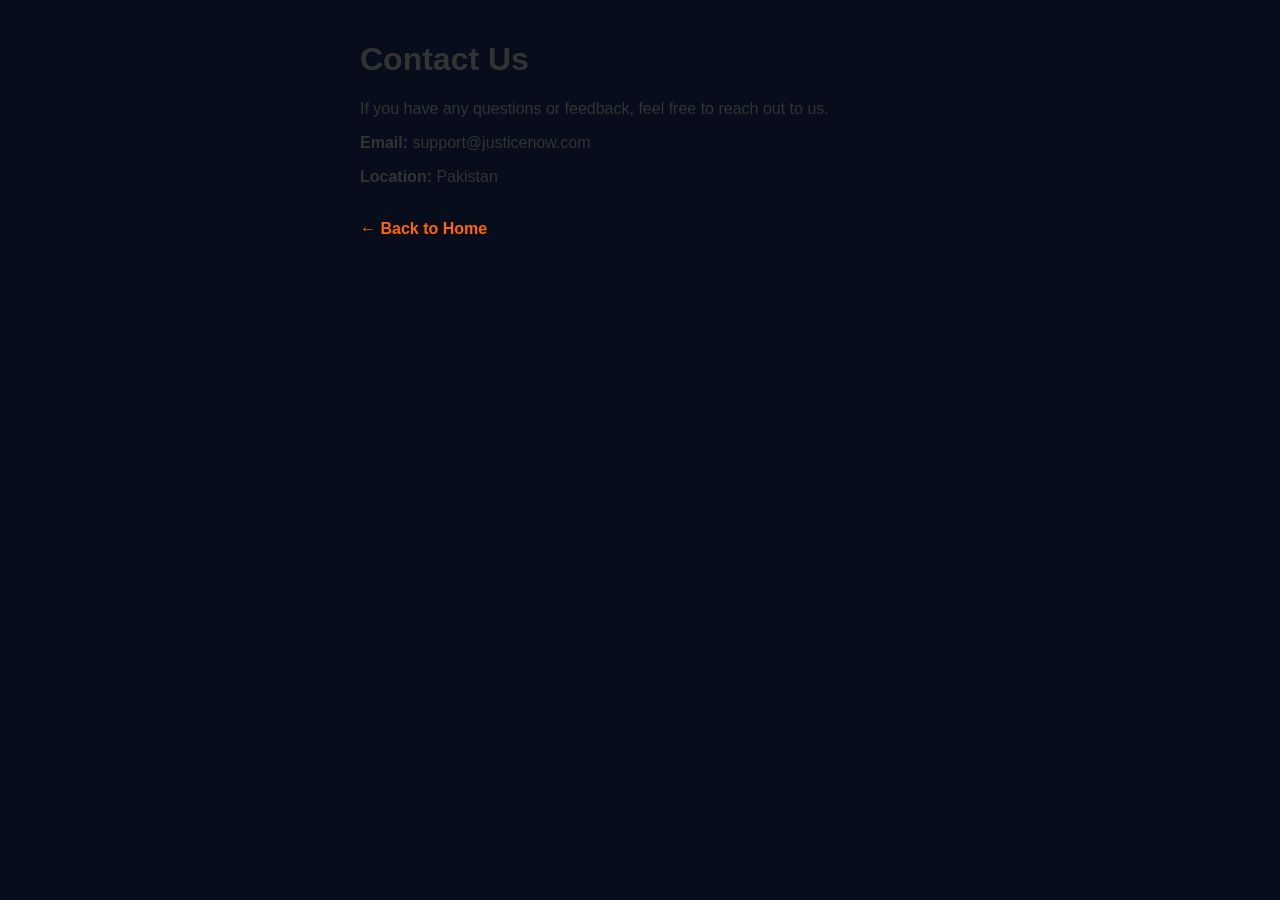
==== contact.html @ 5ec28ce5 "Added Privacy Policy, Terms, and Contact pages" ====
<!DOCTYPE html>
<html lang="en">
<head>
  <meta charset="UTF-8">
  <meta name="viewport" content="width=device-width, initial-scale=1.0">
  <title>Contact Us - Justice Now</title>
  <link rel="stylesheet" href="style.css">
</head>
<body style="padding: 20px; max-width: 600px; margin: auto; font-family: sans-serif; color: #333;">
  <h1>Contact Us</h1>
  <p>If you have any questions or feedback, feel free to reach out to us.</p>
  
  <p><strong>Email:</strong> support@justicenow.com</p>
  <p><strong>Location:</strong> Pakistan</p>
  
  <br>
  <a href="index.html" style="color:#ff6600; font-weight:bold; text-decoration:none;">← Back to Home</a>
</body>
</html>
---- style.css ----
/* ===============================
   ROOT
================================ */

:root {
    --bg: #070D1B;
    --bg-secondary: #0F192C;
    --card: #FFFFFF; /* Welcome / Home boxes ke liye White background */
    --card-hover: #F8FAFC;
    --border: #E2E8F0;
    --text: #0F172A;
    --muted: #64748B;
    --accent: #008080;
    --accent-light: #00A896;
    --green: #00A896;
    --red: #D90429;
    --blue: #008080;

    --shadow:
        0 10px 35px rgba(0, 0, 0, 0.45);

    --font-size: 16px;
}


/* ===============================
   LIGHT MODE
================================ */

body.light-mode {
    --bg: #F5F5F5;
    --bg-secondary: #E0E0E0;
    --card: #FFFFFF;
    --card-hover: #F2F2F2;
    --border: #CBD5E1;
    --text: #0F172A;
    --muted: #475569;

    --shadow:
        0 10px 35px rgba(0, 0, 0, 0.12);
}


/* ===============================
   RESET
================================ */

* {
    box-sizing: border-box;
}

html {
    font-size: var(--font-size);
}

body {
    margin: 0;

    font-family:
        Arial,
        Helvetica,
        sans-serif;

    background: var(--bg);

    color: #FFFFFF;

    transition:
        background .3s,
        color .3s;
}

button,
input,
textarea,
select {
    font: inherit;
}

button {
    cursor: pointer;
}

.hidden {
    display: none !important;
}


/* ===============================
   HEADER
================================ */

.app-header {
    position: sticky;

    top: 0;

    z-index: 1000;

    width: 100%;

    min-height: 72px;

    padding:
        12px
        5%;

    display: flex;

    justify-content: space-between;

    align-items: center;

    background: var(--bg-secondary);

    border-bottom:
        1px solid #1E2D4A;
}

.header-brand {
    display: flex;

    align-items: center;

    gap: 10px;

    color: #FFFFFF;
}

.header-logo {
    font-size: 25px;
}

.header-actions {
    display: flex;

    align-items: center;

    gap: 10px;
}

.top-button,
.three-dots {
    background: var(--accent);

    color: #FFFFFF;

    border:
        1px solid var(--accent);

    border-radius: 10px;

    padding:
        10px 15px;
}

.three-dots {
    font-size: 24px;

    padding:
        4px 13px;
}

.menu-wrapper {
    position: relative;
}

.main-menu {
    position: absolute;

    right: 0;

    top: 55px;

    width: 250px;

    background: var(--bg-secondary);

    border:
        1px solid #1E2D4A;

    border-radius: 12px;

    box-shadow: var(--shadow);

    overflow: hidden;

    z-index: 1001;
}

.menu-main {
    width: 100%;

    padding: 14px;

    display: flex;

    justify-content: space-between;

    background: transparent;

    color: #FFFFFF;

    border: none;

    border-bottom:
        1px solid #1E2D4A;

    text-align: left;
}

.menu-main:hover {
    background: #182642;
}

.submenu {
    background: #070D1B;
}

.submenu button {
    width: 100%;

    padding: 11px 20px;

    border: none;

    background: transparent;

    color: #FFFFFF;

    text-align: left;
}


/* ===============================
   PAGE SYSTEM
================================ */

.page {
    display: none;

    min-height: calc(100vh - 72px);

    padding: 35px 5%;
}

.page.active {
    display: block;
}

.auth-page {
    min-height: 100vh;

    display: none;

    align-items: center;

    justify-content: center;
}

.auth-page.active {
    display: flex;
}


/* ===============================
   AUTH (SIGN IN PAGE - WHITE CARD)
================================ */

.auth-card {
    width: 100%;

    max-width: 460px;

    padding: 40px;

    background: #FFFFFF;

    border:
        1px solid var(--border);

    border-radius: 20px;

    box-shadow: var(--shadow);

    text-align: center;

    color: #0F172A;
}

.large-logo {
    font-size: 55px;
}

.tagline,
.welcome-description,
.small-description {
    color: var(--muted);
}

.auth-card label,
.report-card label {
    display: block;

    text-align: left;

    margin-top: 15px;

    margin-bottom: 7px;

    font-weight: bold;

    color: #0F172A;
}

input,
textarea,
select {
    width: 100%;

    padding: 13px;

    background: #FFFFFF;

    color: #0F172A;

    border:
        1px solid #CBD5E1;

    border-radius: 8px;

    outline: none;
}

textarea {
    min-height: 130px;

    resize: vertical;
}

input:focus,
textarea:focus,
select:focus {
    border-color:
        var(--accent);
}

.password-box {
    position: relative;
}

.password-box input {
    padding-right: 55px;
}

.eye-button {
    position: absolute;

    right: 7px;

    top: 50%;

    transform: translateY(-50%);

    background: transparent;

    border: none;

    color: var(--muted);
}

.main-button {
    width: 100%;

    margin-top: 20px;

    padding: 14px;

    border: none;

    border-radius: 9px;

    background: var(--accent);

    color: #FFFFFF;

    font-weight: bold;
}

.text-button {
    margin-top: 15px;

    border: none;

    background: transparent;

    color: var(--accent);

    text-decoration: underline;
}

.simple-back,
.back-button {
    padding:
        9px
        14px;

    border:
        1px solid var(--border);

    border-radius: 8px;

    background: #FFFFFF;

    color: #0F172A;
}


/* ===============================
   WELCOME
================================ */

.welcome-card {
    max-width: 1000px;

    margin: auto;

    text-align: center;

    padding: 35px;

    color: #FFFFFF;
}

.help-grid {
    display: grid;

    grid-template-columns:
        repeat(auto-fit, minmax(200px, 1fr));

    gap: 18px;

    margin:
        30px 0;
}

.help-card {
    padding: 22px;

    background: #FFFFFF;

    color: #0F172A;

    border:
        1px solid var(--border);

    border-radius: 15px;

    box-shadow: var(--shadow);
}

.help-card span {
    font-size: 35px;
}


/* ===============================
   HOME (WHITE BOXES)
================================ */

.home-container {
    max-width: 950px;

    margin: auto;

    padding-top: 25px;
}

.home-title {
    text-align: center;

    margin-bottom: 30px;

    color: #FFFFFF;
}

.home-title h1 {
    font-size:
        clamp(32px, 6vw, 55px);

    margin: 10px 0;
}

.home-title p {
    font-size: 22px;
}

.home-title small {
    color: #CBD5E1;
}

.home-logo {
    font-size: 50px;
}

.feature-grid {
    display: grid;

    grid-template-columns:
        repeat(2, minmax(0, 1fr));

    gap: 18px;
}

.feature-button {
    min-height: 110px;

    padding: 20px;

    display: flex;

    align-items: center;

    gap: 20px;

    background: #FFFFFF;

    color: #0F172A;

    border:
        1px solid var(--border);

    border-radius: 18px;

    text-align: left;

    transition:
        transform .2s,
        background .2s,
        border .2s;
}

.feature-button:hover {
    transform:
        translateY(-3px);

    background:
        var(--card-hover);

    border-color:
        var(--accent);
}

.feature-icon {
    font-size: 36px;
}

.feature-button strong {
    display: block;

    font-size: 18px;

    margin-bottom: 8px;

    color: #0F172A;
}

.feature-button small {
    color: var(--muted);
}


/* ===============================
   COMMON CONTAINER
================================ */

.app-container,
.ai-container,
.settings-container,
.chat-container {
    max-width: 1050px;

    margin: auto;
}

.page-header {
    display: flex;

    justify-content: space-between;

    align-items: center;

    gap: 20px;

    margin-bottom: 25px;

    color: #FFFFFF;
}

.page-header h1 {
    margin-bottom: 5px;
}

.page-header p {
    color: #CBD5E1;
}


/* ===============================
   DANGER
================================ */

.danger-layout {
    max-width: 1250px;

    margin: auto;

    color: #FFFFFF;
}

.danger-grid {
    display: grid;

    grid-template-columns:
        1.2fr .9fr;

    gap: 20px;
}

.danger-panel {
    padding: 20px;

    margin-bottom: 20px;

    background: var(--bg-secondary);

    color: #FFFFFF;

    border:
        1px solid #1E2D4A;

    border-radius: 15px;

    box-shadow: var(--shadow);
}

.danger-panel p {
    color: #A0AEC0;
}

.emergency-item {
    margin-top: 10px;

    padding: 14px;

    display: flex;

    align-items: center;

    gap: 12px;

    background: #070D1B;

    color: #FFFFFF;

    border:
        1px solid #1E2D4A;

    border-radius: 9px;
}

.emergency-item a {
    margin-left: auto;

    padding:
        7px 12px;

    background: var(--accent);

    color: #FFFFFF;

    text-decoration: none;

    border-radius: 7px;
}

.contact-form {
    display: grid;

    grid-template-columns:
        1fr 1fr auto;

    gap: 10px;
}

.contact-form button {
    border: none;

    border-radius: 8px;

    background: var(--accent);

    color: #FFFFFF;

    font-weight: bold;

    padding: 10px;
}

.contact-item {
    display: flex;

    flex-wrap: wrap;

    align-items: center;

    gap: 8px;

    margin-top: 10px;

    padding: 12px;

    background: #070D1B;

    color: #FFFFFF;

    border-radius: 10px;
}

.contact-item strong {
    width: 100%;
}

.contact-item span {
    flex: 1;

    color: #FFFFFF;
}

.contact-item button {
    border: none;

    border-radius: 6px;

    padding: 7px 9px;

    background: var(--bg-secondary);

    color: #FFFFFF;
}

.contact-item .call-btn,
.contact-item .sms-btn,
.contact-item .whatsapp-btn {
    color: var(--accent-light);
}

.location-visual {
    min-height: 180px;

    display: flex;

    justify-content: space-around;

    align-items: center;

    margin: 20px 0;

    border:
        1px dashed var(--accent);

    border-radius: 15px;

    font-size: 35px;
}

.location-circle {
    font-size: 60px;
}

.location-button {
    width: 100%;

    padding: 15px;

    border: none;

    border-radius: 8px;

    background: var(--accent);

    color: #FFFFFF;

    font-weight: bold;
}

.sos-button {
    width: 100%;

    padding: 16px;

    border: none;

    border-radius: 8px;

    background: var(--red);

    color: white;

    font-weight: bold;
}


/* ===============================
   REPORT
================================ */

.report-card {
    max-width: 700px;

    margin: auto;

    padding: 28px;

    background: var(--bg-secondary);

    color: #FFFFFF;

    border:
        1px solid #1E2D4A;

    border-radius: 18px;

    box-shadow: var(--shadow);
}

.form-section-title {
    display: flex;

    align-items: center;

    gap: 10px;

    padding: 14px;

    margin: 20px 0;

    background: #070D1B;

    color: #FFFFFF;

    border:
        1px solid #1E2D4A;

    border-radius: 10px;
}

.form-section-title span {
    width: 30px;

    height: 30px;

    display: grid;

    place-items: center;

    background: var(--accent);

    color: #FFFFFF;

    border-radius: 50%;
}

.form-section-title small {
    display: block;

    color: #A0AEC0;
}

.two-column {
    display: grid;

    grid-template-columns:
        1fr 1fr;

    gap: 15px;
}

.location-input {
    display: flex;

    gap: 8px;
}

.location-input button {
    white-space: nowrap;

    border:
        1px solid var(--accent);

    border-radius: 8px;

    background: var(--accent);

    color: #FFFFFF;
}


/* ===============================
   MY CASE
================================ */

.case-filter-buttons {
    display: flex;

    flex-wrap: wrap;

    gap: 10px;

    margin-bottom: 20px;
}

.case-filter {
    padding:
        10px
        16px;

    background: var(--bg-secondary);

    color: #FFFFFF;

    border:
        1px solid #1E2D4A;

    border-radius: 20px;
}

.active-filter {
    border-color: var(--accent);

    background: var(--accent);

    color: #FFFFFF;
}

.case-card {
    margin-bottom: 18px;

    padding: 20px;

    background: var(--bg-secondary);

    color: #FFFFFF;

    border:
        1px solid #1E2D4A;

    border-radius: 14px;
}

.case-top {
    display: flex;

    justify-content: space-between;

    gap: 15px;
}

.case-status {
    padding:
        6px 12px;

    border-radius: 15px;
}

.case-status.open,
.case-status.pending,
.case-status.closed {
    color: var(--accent-light);
}

.progress-bar {
    width: 100%;

    height: 12px;

    overflow: hidden;

    background: #070D1B;

    border-radius: 20px;
}

.progress-fill {
    height: 100%;

    background: var(--accent);
}

.case-card button {
    margin:
        6px 5px 0 0;

    padding:
        9px 12px;

    border:
        1px solid #1E2D4A;

    border-radius: 7px;

    background: var(--accent);

    color: #FFFFFF;
}

.digital-protest-section {
    margin-top: 35px;

    padding: 25px;

    background: var(--bg-secondary);

    color: #FFFFFF;

    border:
        1px solid #1E2D4A;

    border-radius: 15px;
}

.digital-protest-section textarea,
.digital-protest-section select {
    margin-top: 12px;
}

.protest-item {
    margin-top: 12px;

    padding: 15px;

    background: #070D1B;

    color: #FFFFFF;

    border-radius: 10px;
}

.delete-comment {
    margin-top: 8px;

    background: var(--red);

    color: white;

    border: none;

    border-radius: 6px;

    padding: 7px 10px;
}


/* ===============================
   EVIDENCE
================================ */

.evidence-actions {
    display: flex;

    flex-wrap: wrap;

    gap: 10px;

    margin-bottom: 15px;
}

.camera-button,
.danger-small-button {
    padding:
        12px
        16px;

    border: none;

    border-radius: 8px;
}

.camera-button {
    background: var(--accent);

    color: white;
}

.danger-small-button {
    background: var(--red);

    color: white;
}

.camera-area {
    margin-bottom: 20px;

    padding: 15px;

    background: #070D1B;

    border-radius: 15px;
}

#cameraVideo {
    width: 100%;

    max-height: 450px;

    object-fit: cover;
}

#cameraCanvas {
    display: none;
}

.upload-label {
    display: block;

    padding: 25px;

    background: var(--bg-secondary);

    color: #FFFFFF;

    border:
        2px dashed var(--accent);

    border-radius: 12px;

    text-align: center;

    cursor: pointer;
}

.upload-label input {
    display: none;
}

.evidence-item {
    margin-top: 10px;

    padding: 12px;

    background: var(--bg-secondary);

    color: #FFFFFF;

    border-radius: 8px;
}

.sharing-box {
    margin-top: 25px;

    padding: 22px;

    background: var(--bg-secondary);

    color: #FFFFFF;

    border:
        1px solid #1E2D4A;

    border-radius: 14px;
}

.sharing-box label {
    display: block;

    margin-top: 15px;
}

.sharing-box input,
.sharing-box select {
    margin-top: 7px;
}


/* ===============================
   AI
================================ */

.ai-search-box,
.ai-answer-box {
    padding: 25px;

    margin-bottom: 20px;

    background: var(--bg-secondary);

    color: #FFFFFF;

    border:
        1px solid #1E2D4A;

    border-radius: 15px;
}

.ai-controls {
    display: flex;

    gap: 10px;

    margin-top: 10px;
}

.ai-controls select {
    flex: 1;
}

.ai-controls button {
    padding:
        10px 16px;

    border: none;

    border-radius: 8px;

    background: var(--accent);

    color: white;
}

.ai-ask-button {
    width: 100%;

    margin-top: 15px;

    padding: 15px;

    border: none;

    border-radius: 9px;

    background: var(--accent);

    color: white;

    font-weight: bold;
}

.ai-answer-box {
    line-height: 1.7;
}

.ai-answer-box ul {
    padding-left: 25px;
}


/* ===============================
   JUSTICE HUB
================================ */

.hub-item {
    margin-bottom: 12px;

    border:
        1px solid #1E2D4A;

    border-radius: 10px;

    overflow: hidden;
}

.hub-header {
    width: 100%;

    padding: 18px;

    display: flex;

    justify-content: space-between;

    background: var(--bg-secondary);

    color: #FFFFFF;

    border: none;

    text-align: left;
}

.hub-content {
    padding: 18px;

    background: #070D1B;

    color: #FFFFFF;
}
/* ==============================
   FREE LEGAL AID
================================ */

.hidden {
    display: none !important;
}

.hub-card {
    position: relative;
    display: flex;
    align-items: center;
    gap: 15px;

    width: 100%;
    padding: 18px;

    margin-bottom: 14px;

    background: #ffffff;
    border: 2px solid transparent;
    border-radius: 18px;

    cursor: pointer;

    transition: 0.25s ease;
}

.hub-card:hover {
    border-color: #000000;
    transform: translateY(-2px);
}

.hub-icon {
    width: 52px;
    height: 52px;

    display: flex;
    align-items: center;
    justify-content: center;

    background: #2a9d8f;
    border-radius: 14px;

    font-size: 27px;
}

.hub-card-content {
    flex: 1;
}

.hub-card-content h3 {
    margin: 0 0 5px;
    color: #000000;
    font-size: 18px;
}

.hub-card-content p {
    margin: 0;
    color: #607d8b;
    font-size: 14px;
}

.hub-arrow {
    font-size: 30px;
    color: #000000;
}


/* ==============================
   PAGE HEADER
================================ */

.page-header {
    display: flex;
    align-items: center;
    gap: 15px;

    margin-bottom: 25px;
}

.page-header h2 {
    margin: 0;
    color: #ffffff;
}

.page-header p {
    margin: 5px 0 0;
    color: #d0d5d8;
}

.back-btn {
    width: 45px;
    height: 45px;

    border: none;
    border-radius: 12px;

    background: #2a9d8f;
    color: #ffffff;

    font-size: 24px;
    cursor: pointer;
}


/* ==============================
   LEGAL AID CONTAINER
================================ */

.legal-aid-container {
    max-width: 650px;
    margin: auto;
}


/* ==============================
   LEGAL AID CARD
================================ */

.legal-aid-card {
    background: #ffffff;

    padding: 25px;
    margin-bottom: 18px;

    border-radius: 20px;

    border: 2px solid #000000;
}

.legal-aid-icon {
    width: 55px;
    height: 55px;

    display: flex;
    align-items: center;
    justify-content: center;

    background: #2a9d8f;

    border-radius: 15px;

    font-size: 28px;

    margin-bottom: 15px;
}

.legal-aid-card h3 {
    margin-top: 0;
    color: #000000;
}

.legal-aid-card p {
    color: #333333;
    line-height: 1.6;
}


/* ==============================
   CONTACT NUMBER
================================ */

.contact-number {
    padding: 14px;

    margin: 15px 0;

    background: #eef3f4;

    border-radius: 12px;

    font-size: 18px;
    font-weight: bold;

    color: #000000;
}


/* ==============================
   SELECT BOXES
================================ */

.legal-aid-card label {
    display: block;

    margin-top: 15px;
    margin-bottom: 7px;

    font-weight: bold;
    color: #000000;
}

.legal-aid-card select {
    width: 100%;

    padding: 13px;

    border-radius: 12px;

    border: 2px solid #607d8b;

    background: #ffffff;

    font-size: 15px;

    outline: none;
}

.legal-aid-card select:focus {
    border-color: #2a9d8f;
}

.legal-aid-card select:disabled {
    background: #eeeeee;
    cursor: not-allowed;
}


/* ==============================
   CALL BUTTON
================================ */

.call-btn {
    width: 100%;

    padding: 14px;

    border: none;
    border-radius: 13px;

    background: #2a9d8f;

    color: #ffffff;

    font-size: 16px;
    font-weight: bold;

    cursor: pointer;

    transition: 0.2s;
}

.call-btn:hover {
    background: #237f74;
}


/* ==============================
   RESULT
================================ */

.legal-aid-result {
    background: #ffffff;

    padding: 22px;

    border-radius: 18px;

    border: 2px solid #2a9d8f;

    margin-top: 18px;
}

.legal-aid-result h3 {
    margin-top: 0;
    color: #000000;
}

.legal-aid-result p {
    color: #333333;
    line-height: 1.5;
}

/* ===============================
   LIVE CHAT
================================ */

.chat-create-group {
    display: grid;

    grid-template-columns:
        1fr 1fr auto;

    gap: 10px;

    margin-bottom: 20px;
}

.chat-create-group button {
    width: auto;
}

.group-item {
    padding: 15px;

    margin-bottom: 10px;

    background: var(--bg-secondary);

    color: #FFFFFF;

    border-radius: 10px;
}

.group-item button {
    margin-top: 8px;

    padding:
        7px 12px;

    border: none;

    border-radius: 6px;

    background: var(--accent);

    color: #FFFFFF;
}

.chat-box {
    background: var(--bg-secondary);

    border:
        1px solid #1E2D4A;

    border-radius: 15px;

    overflow: hidden;
}

.chat-messages {
    min-height: 350px;

    max-height: 500px;

    overflow-y: auto;

    padding: 20px;
}

.chat-message {
    display: flex;

    justify-content: space-between;

    gap: 10px;

    margin-bottom: 10px;

    padding: 10px 14px;

    background: #070D1B;

    color: #FFFFFF;

    border-radius: 10px;
}

.delete-message {
    border: none;

    background: transparent;

    color: var(--red);
}

.chat-input-row {
    display: flex;

    gap: 10px;

    padding: 15px;

    border-top:
        1px solid #1E2D4A;
}

.chat-input-row button {
    padding:
        10px 20px;

    border: none;

    border-radius: 8px;

    background: var(--accent);

    color: #FFFFFF;

    font-weight: bold;
}


/* ===============================
   SETTINGS
================================ */

.setting-item {
    margin-bottom: 10px;

    border:
        1px solid #1E2D4A;

    border-radius: 10px;

    overflow: hidden;
}

.setting-header {
    width: 100%;

    padding: 18px;

    display: flex;

    justify-content: space-between;

    background: var(--bg-secondary);

    color: #FFFFFF;

    border: none;

    text-align: left;

    font-weight: bold;
}

.setting-content {
    padding: 18px;

    background: #070D1B;

    color: #FFFFFF;
}

.setting-content input,
.setting-content select,
.setting-content button {
    margin-bottom: 10px;
}

.setting-content label {
    display: block;

    margin-bottom: 10px;
}

.setting-content button {
    padding:
        9px 14px;

    border:
        1px solid #1E2D4A;

    border-radius: 7px;

    background: var(--accent);

    color: #FFFFFF;
}


/* ===============================
   RESPONSIVE
================================ */

@media (max-width: 850px) {

    .danger-grid {
        grid-template-columns: 1fr;
    }

}

@media (max-width: 700px) {

    .page {
        padding: 20px 15px;
    }

    .feature-grid {
        grid-template-columns: 1fr;
    }

    .two-column {
        grid-template-columns: 1fr;
    }

    .contact-form {
        grid-template-columns: 1fr;
    }

    .chat-create-group {
        grid-template-columns: 1fr;
    }

    .page-header {
        align-items: flex-start;

        flex-direction: column;
    }

    .location-input {
        flex-direction: column;
    }

    .app-header {
        padding: 10px 15px;
    }

    .header-brand strong {
        font-size: 13px;
    }

    .top-button {
        padding: 9px;

        font-size: 12px;
    }

}



/* =========================
   JUSTICE NOW LOGO
========================= */

.justice-logo {
    display: flex;
    flex-direction: column;
    align-items: center;
    justify-content: center;
    text-align: center;
    margin: 20px auto 30px;
}

.justice-symbol {
    width: 85px;
    height: 85px;

    display: flex;
    align-items: center;
    justify-content: center;

    background: #000000;
    border: 3px solid #008080;
    border-radius: 50%;

    font-size: 48px;

    box-shadow: 0 5px 15px rgba(0, 0, 0, 0.25);
}

.justice-logo-text h1 {
    margin: 12px 0 3px;

    color: #ffffff;

    font-size: 28px;
    font-weight: 800;
}

.justice-logo-text p {
    margin: 0;

    color: #d5deea;

    font-size: 13px;
}


/* Smaller logo for Home / Justice Hub */

.home-logo .justice-symbol {
    width: 60px;
    height: 60px;
    font-size: 34px;
}

.home-logo .justice-logo-text h1 {
    font-size: 22px;
}

.home-logo .justice-logo-text p {
    font-size: 11px;
}
.about-section {
  max-width: 400px;
  margin: 20px auto;
  padding: 15px;
  background-color: #ffffff;
  border-radius: 8px;
  text-align: center;
  color: #0a192f; /* Navy Blue color theme */
  box-shadow: 0 4px 6px rgba(0, 0, 0, 0.1);
}

.about-section h2 {
  font-size: 1.2rem;
  margin-bottom: 8px;
  color: #0a192f;
}

.about-section p {
  font-size: 0.9rem;
  line-height: 1.5;
  color: #555555;
}
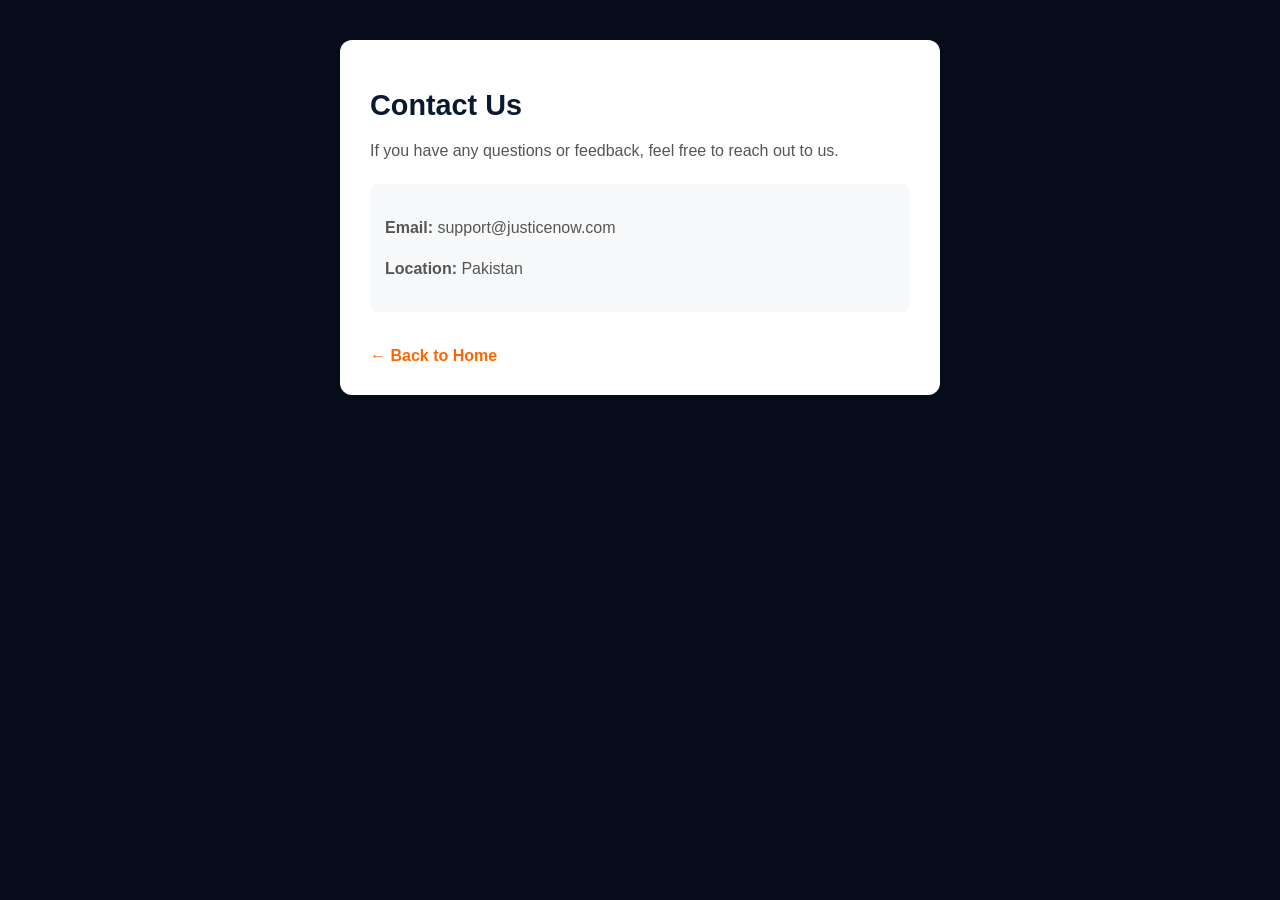
==== commit 02d7af73: "Fixed policy pages layout and styling" ====
--- a/contact.html
+++ b/contact.html
@@ -6,14 +6,17 @@
   <title>Contact Us - Justice Now</title>
   <link rel="stylesheet" href="style.css">
 </head>
-<body style="padding: 20px; max-width: 600px; margin: auto; font-family: sans-serif; color: #333;">
-  <h1>Contact Us</h1>
-  <p>If you have any questions or feedback, feel free to reach out to us.</p>
-  
-  <p><strong>Email:</strong> support@justicenow.com</p>
-  <p><strong>Location:</strong> Pakistan</p>
-  
-  <br>
-  <a href="index.html" style="color:#ff6600; font-weight:bold; text-decoration:none;">← Back to Home</a>
+<body>
+  <div class="policy-card">
+    <h1>Contact Us</h1>
+    <p>If you have any questions or feedback, feel free to reach out to us.</p>
+    
+    <div class="contact-details">
+      <p><strong>Email:</strong> support@justicenow.com</p>
+      <p><strong>Location:</strong> Pakistan</p>
+    </div>
+
+    <a href="index.html" class="back-link">← Back to Home</a>
+  </div>
 </body>
 </html>
--- a/style.css
+++ b/style.css
@@ -1905,3 +1905,51 @@
   line-height: 1.5;
   color: #555555;
 }
+/* Policy & Contact Pages Styling */
+.policy-card {
+    max-width: 600px;
+    margin: 40px auto;
+    padding: 30px;
+    background-color: #ffffff;
+    border-radius: 12px;
+    box-shadow: 0 4px 15px rgba(0, 0, 0, 0.15);
+    color: #333333;
+}
+
+.policy-card h1 {
+    color: #0a192f;
+    margin-bottom: 15px;
+    font-size: 1.8rem;
+}
+
+.policy-card h2 {
+    color: #0a192f;
+    margin-top: 20px;
+    margin-bottom: 8px;
+    font-size: 1.2rem;
+}
+
+.policy-card p {
+    line-height: 1.6;
+    color: #555555;
+    margin-bottom: 15px;
+}
+
+.policy-card .contact-details {
+    background-color: #f8f9fa;
+    padding: 15px;
+    border-radius: 8px;
+    margin: 20px 0;
+}
+
+.policy-card .back-link {
+    display: inline-block;
+    margin-top: 15px;
+    color: #ff6600;
+    font-weight: bold;
+    text-decoration: none;
+}
+
+.policy-card .back-link:hover {
+    text-decoration: underline;
+}
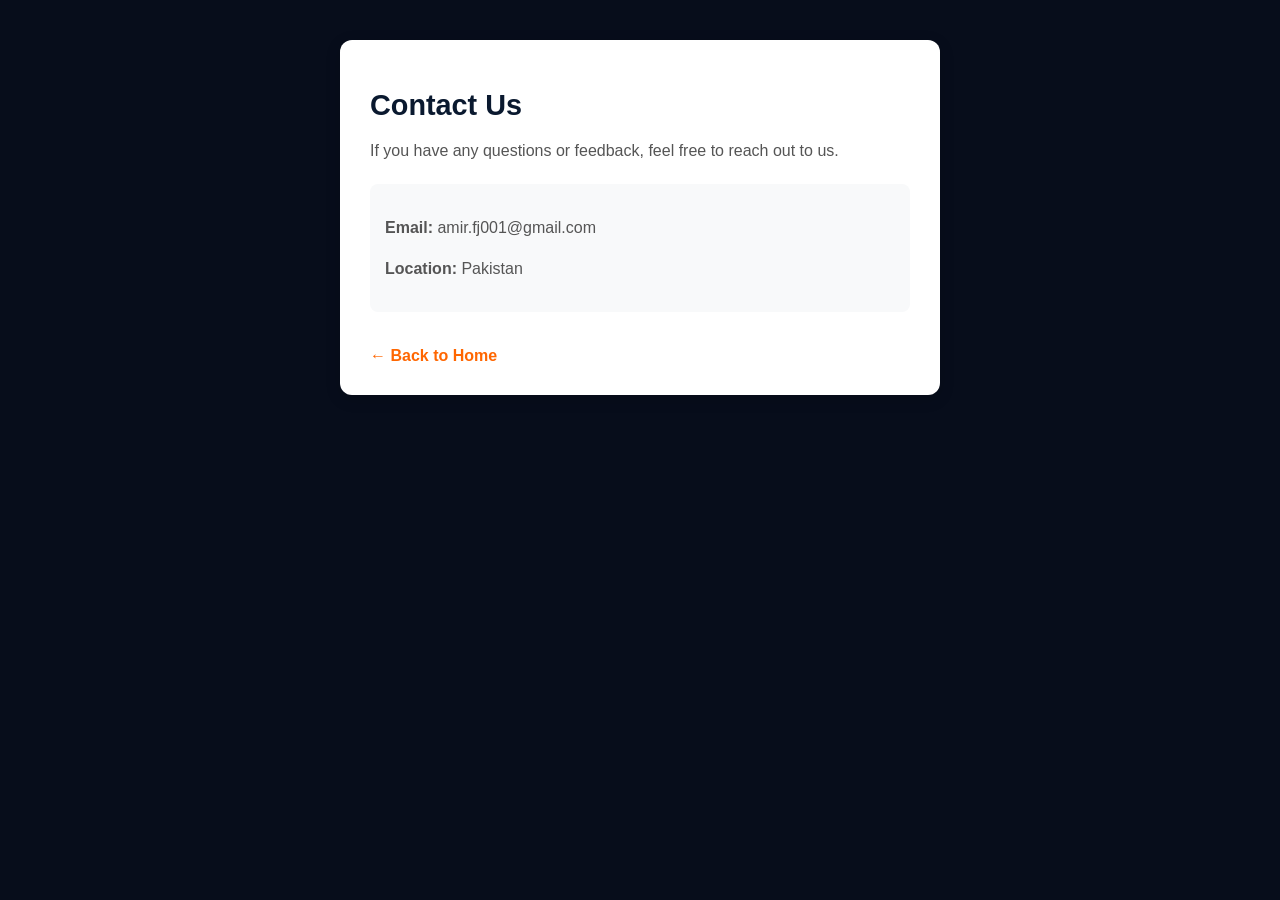
==== commit 1934feb2: "Updated real email address" ====
--- a/contact.html
+++ b/contact.html
@@ -12,7 +12,7 @@
     <p>If you have any questions or feedback, feel free to reach out to us.</p>
     
     <div class="contact-details">
-      <p><strong>Email:</strong> support@justicenow.com</p>
+      <p><strong>Email:</strong> amir.fj001@gmail.com</p>
       <p><strong>Location:</strong> Pakistan</p>
     </div>
 
